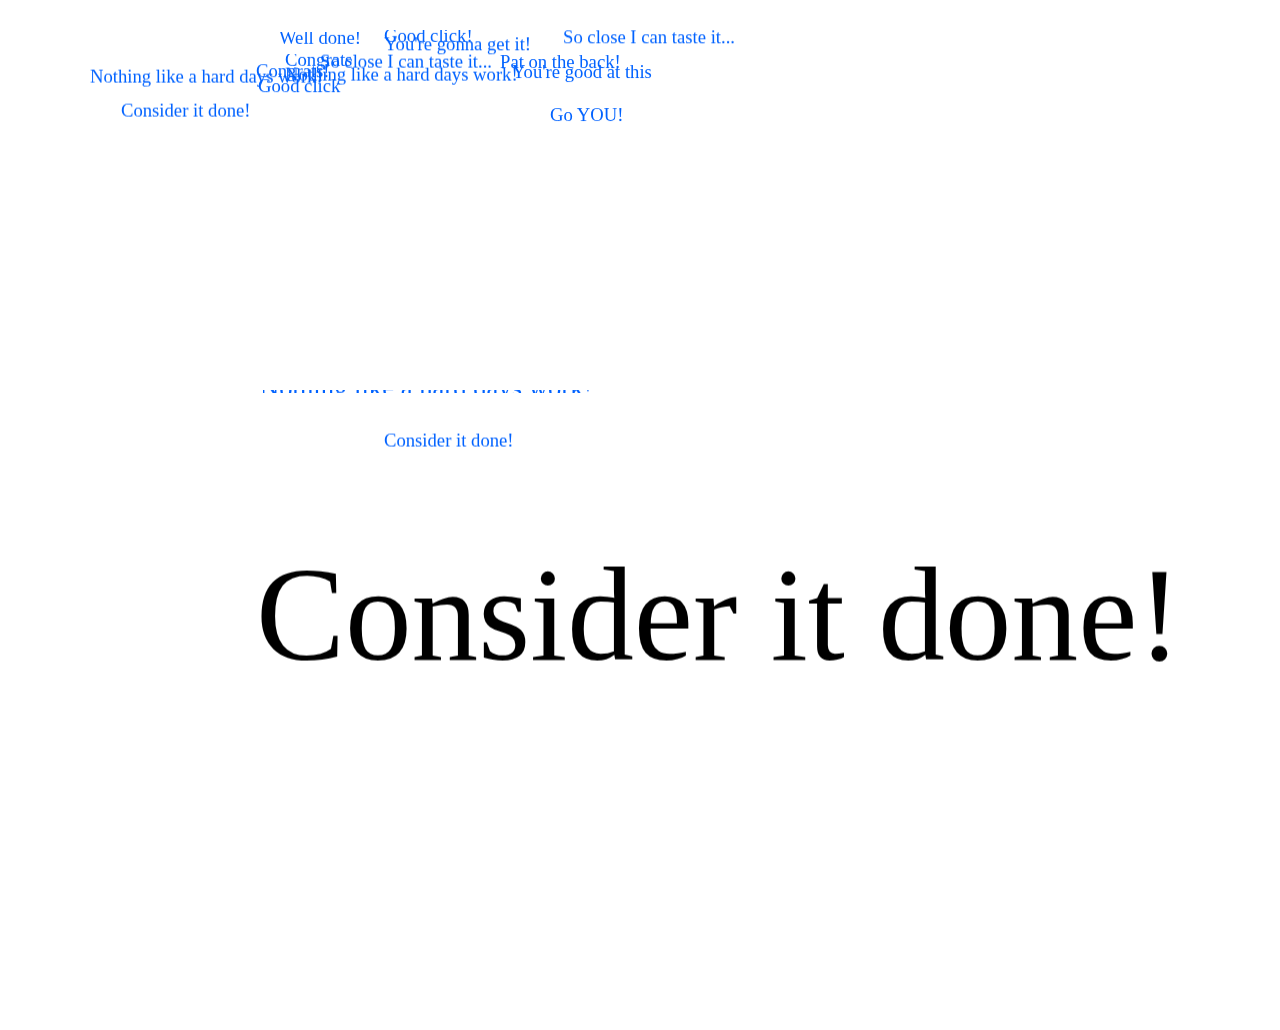
==== answer.html @ 893f012a "Add files via upload" ====
<html>
  <head>
    <title>MANIFESTIT.SEXY</title>
    
    

    <div id="header"></div>
    <body>
      <marquee
        style="
          z-index: 10;
         position: absolute;
        left: 30vw;
        top: 30;
          font-family: Cursive;
          font-size: 14pt;
          color: 0062ff;
          height: 1000;
        "
        scrollamount="50"
        direction="down"
        >Consider it done!</marquee
      ><marquee
        style="
          z-index: 10;
      position: absolute;
        left: 20vw;
        top: 30vh;
          font-family: Cursive;
          font-size: 100pt;
          color: black;
          height: 457;
        "
        scrollamount="50"
        direction="down"
        >Consider it done!</marquee
      ><marquee
        style="
          z-index: 10;
        position: absolute;
        left: 30vw;
        top: 30;
          font-family: Cursive;
          font-size: 14pt;
          color: 0062ff;
          height: 266;
        "
        scrollamount="2"
        direction="down"
        >Good click!</marquee
      ><marquee
        style="
          z-index: 20;
         position: absolute;
        left: 30vw;
        top: 30;
          font-family: Cursive;
          font-size: 14pt;
          color: 0062ff;
          height: 206;
        "
        scrollamount="3"
        direction="down"
        >You're gonna get it!</marquee
      ><marquee
        style="
          z-index: 22;
      position: absolute;
        left: 20vw;
        top: 40;
          font-family: Cursive;
          font-size: 14pt;
          color: 0062ff;
          height: 73;
        "
        scrollamount="5"
        direction="down"
        >Congrats!</marquee
      ><marquee
        style="
          z-index: 2;
        position: absolute;
        left: 44vw;
        top: 23;
          font-family: Cursive;
          font-size: 14pt;
          color: 0062ff;
          height: 86;
        "
        scrollamount="3"
        direction="down"
        >So close I can taste it...</marquee
      ><marquee
        style="
          z-index: 2;
           position: absolute;
        left: 40vw;
        top: 24;
          font-family: Cursive;
          font-size: 14pt;
          color: 0062ff;
          height: 408;
        "
        scrollamount="7"
        direction="down"
        >You're good at this</marquee
      ><marquee
        style="
          z-index: 2;
       position: absolute;
        left: 100vw;
        top: 35vh;
          font-family: Cursive;
          font-size: 14pt;
          color: 0062ff;
          height: 359;
        "
        scrollamount="5"
        direction="down"
        >So close I can taste it...</marquee
      ><marquee
        style="
          z-index: 2;
        position: absolute;
        left: 234vw;
        top: 234vh;
          font-family: Cursive;
          font-size: 14pt;
          color: 0062ff;
          height: 296;
        "
        scrollamount="7"
        direction="down"
        >Well done!</marquee
      ><marquee
        style="
          z-index: 2;
         position: absolute;
        left: 25vw;
        top: 22;
          font-family: Cursive;
          font-size: 14pt;
          color: 0062ff;
          height: 193;
        "
        direction="down"
        >So close I can taste it...</marquee
      ><marquee
        style="
          z-index: 2;
        position: absolute;
        left: 300vw;
        top: 300vh;
          font-family: Cursive;
          font-size: 14pt;
          color: 0062ff;
          height: 226;
        "
        scrollamount="3"
        direction="down"
        >Pat on the back!</marquee
      ><marquee
        style="
          z-index: 2;
          position: absolute;
          left: 500;
          top: 14;
          font-family: Cursive;
          font-size: 14pt;
          color: 0062ff;
          height: 380;
        "
        scrollamount="7"
        direction="down"
        >Pat on the back!</marquee
      ><marquee
        style="
          z-index: 2;
          position: absolute;
          left: 550;
          top: 67;
          font-family: Cursive;
          font-size: 14pt;
          color: 0062ff;
          height: 276;
        "
        scrollamount="7"
        direction="down"
        >Go YOU!</marquee
      ><marquee
        style="
          z-index: 2;
          position: absolute;
          left: 279;
          top: 32;
          font-family: Cursive;
          font-size: 14pt;
          color: 0062ff;
          height: 439;
        "
        scrollamount="2"
        direction="down"
        >Well done!</marquee
      ><marquee
        style="
          z-index: 2;
          position: absolute;
          left: 285;
          top: 54;
          font-family: Cursive;
          font-size: 14pt;
          color: 0062ff;
          height: 431;
        "
        scrollamount="2"
        direction="down"
        >Congrats</marquee
      ><marquee
        style="
          z-index: 2;
          position: absolute;
          left: 258;
          top: 55;
          font-family: Cursive;
          font-size: 14pt;
          color: 0062ff;
          height: 103;
        "
        scrollamount="5"
        direction="down"
        >Good click</marquee
      ><marquee
        style="
          z-index: 2;
          position: absolute;
          left: 121;
          top: 71;
          font-family: Cursive;
          font-size: 14pt;
          color: 0062ff;
          height: 263;
        "
        direction="down"
        >Consider it done!</marquee
      ><marquee
        style="
          z-index: 2;
          position: absolute;
          left: 90;
          top: 37;
          font-family: Cursive;
          font-size: 14pt;
          color: 0062ff;
          height: 369;
        "
        direction="down"
        >Nothing like a hard days work!</marquee
      ><marquee
        style="
          z-index: 2;
          position: absolute;
          left: 285;
          top: 35;
          font-family: Cursive;
          font-size: 14pt;
          color: 0062ff;
          height: 317;
        "
        scrollamount="6"
        direction="down"
        >Nothing like a hard days work!</marquee
      ><marquee
        style="
          z-index: 2;
          position: absolute;
          left: 260;
          top: 390;
          font-family: Cursive;
          font-size: 20pt;
          color: 0062ff;
          height: 3;
        "
        scrollamount="10"
        direction="down"
        >Nothing like a hard days work!</marquee
      ><span style="position: absolute;"></span>
    </body>
  </head>
</html>
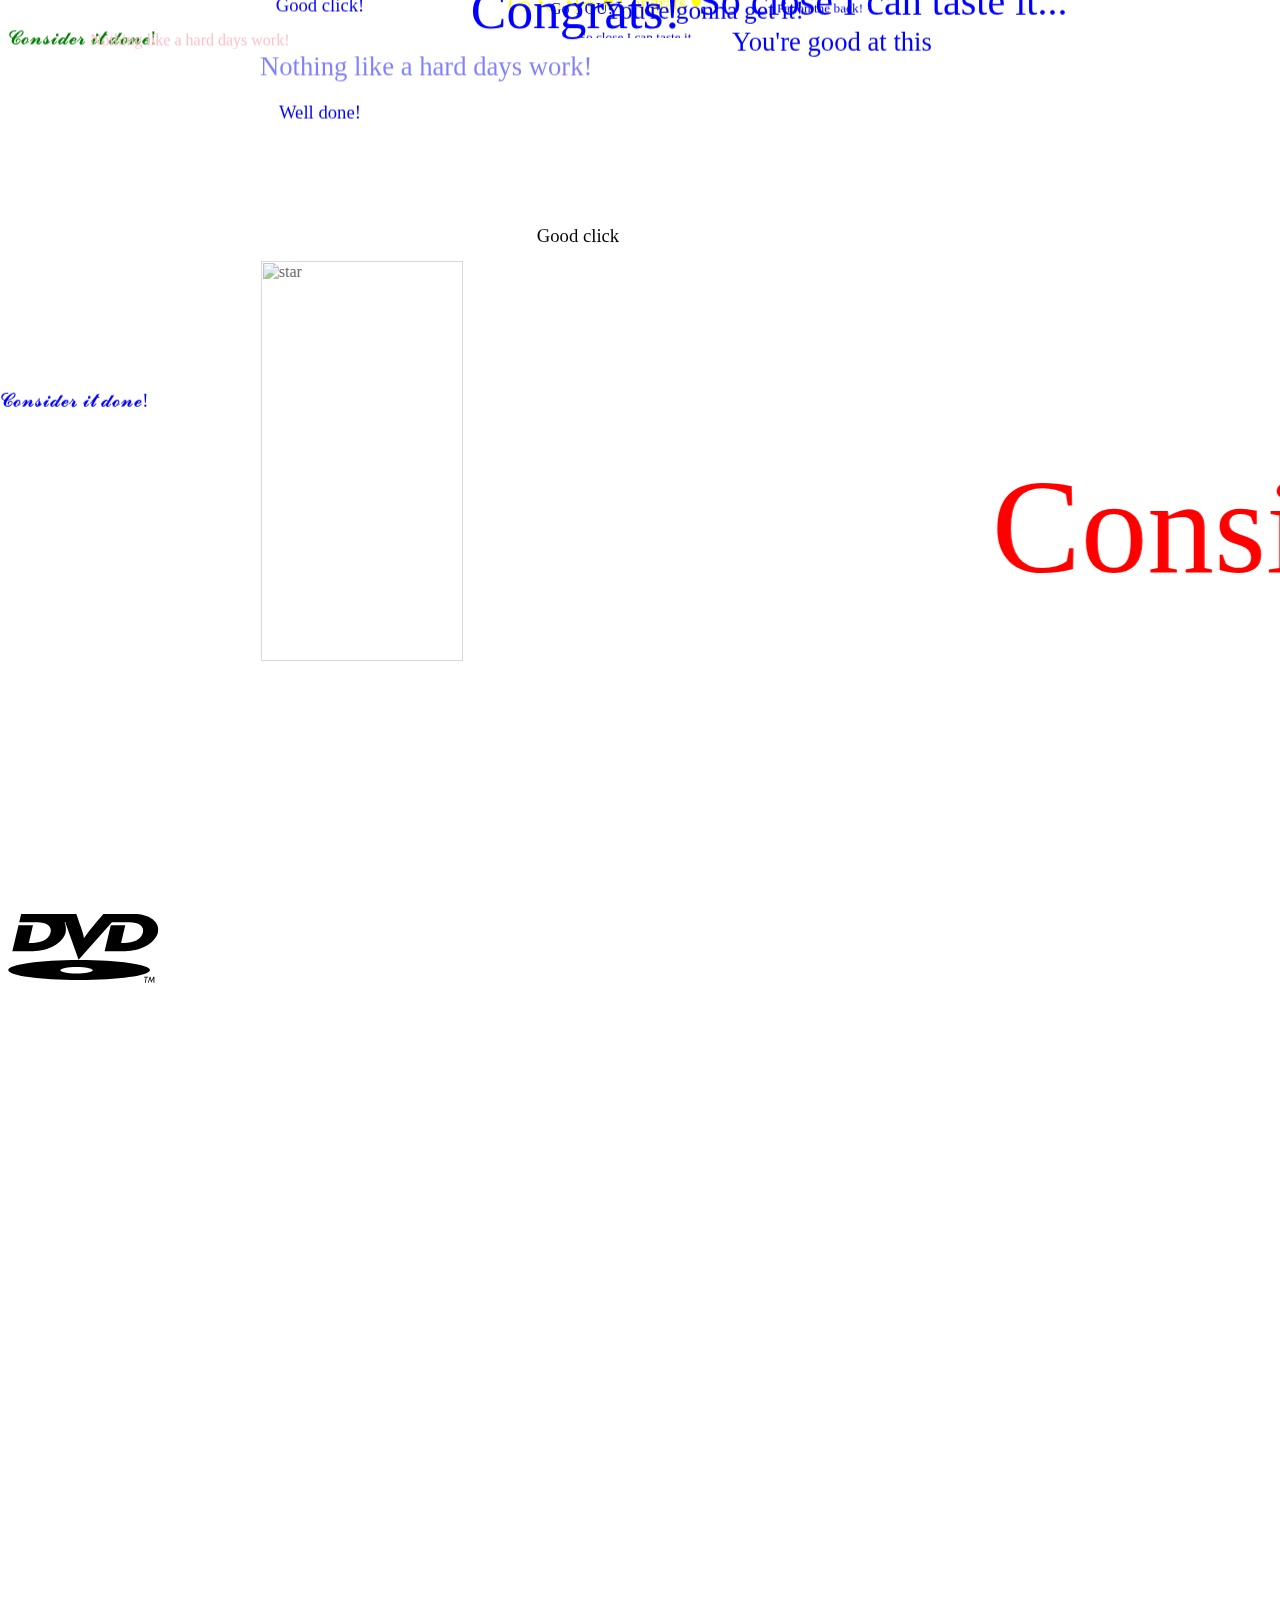
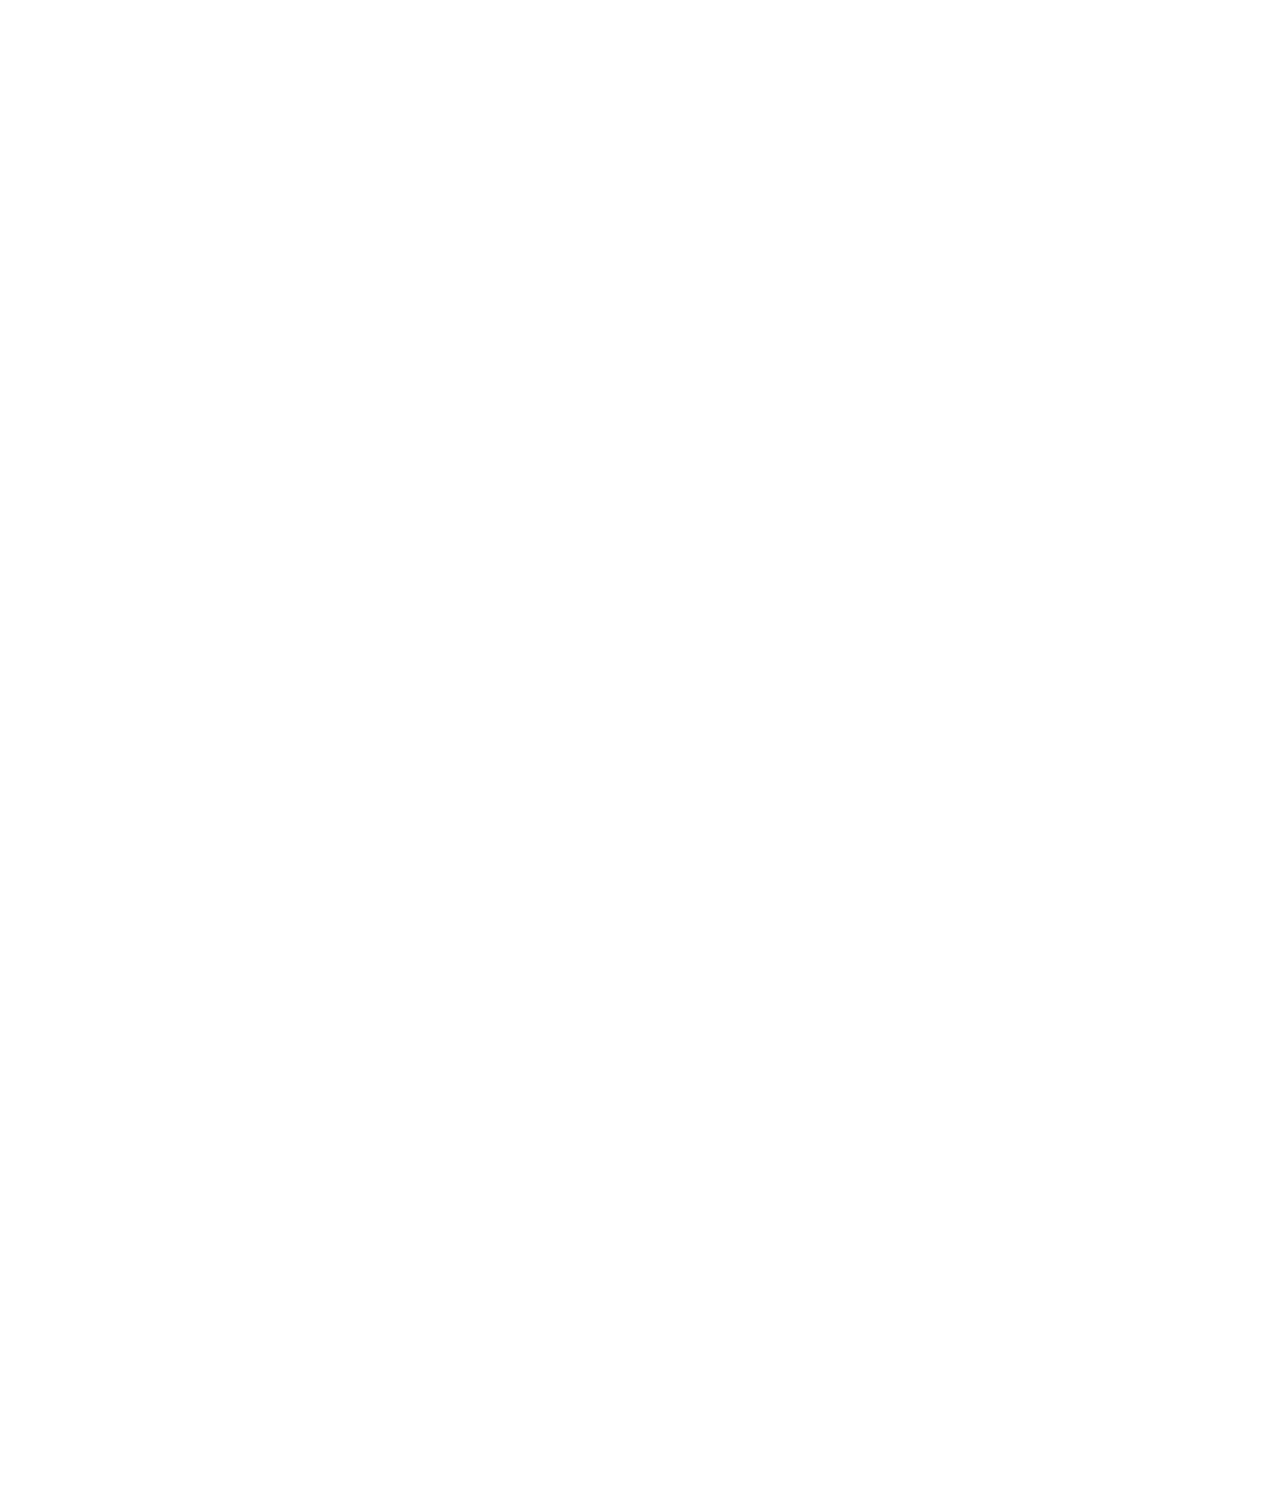
==== commit 7dbcfd77: "Add files via upload" ====
--- a/answer.html
+++ b/answer.html
@@ -1,289 +1,342 @@
 <html>
   <head>
-    <title>MANIFESTIT.SEXY</title>
-    
-    
-
+    <div id="animate-area"></div>
+    <title>MANIFESTNOW.SEXY</title>
+    <link rel="answer" href="answer.css" />
     <div id="header"></div>
-    <body>
-      <marquee
-        style="
-          z-index: 10;
-         position: absolute;
+    <img
+      src="https://cdn.glitch.global/644310c2-8202-41b6-a84c-ab193a244ce9/well-done-good-job.gif?v=1649757965945"
+      alt="star"
+      class="center"
+      style="width: 40%; height: 30%; padding: 20%; height: 400px; opacity: 60%"
+    />
+
+    <div class="marquee">
+      <svg width="153px" height="69px">
+        <g>
+          <path
+            class="logo"
+            d="M140.186,63.52h-1.695l-0.692,5.236h-0.847l0.77-5.236h-1.693l0.076-0.694h4.158L140.186,63.52L140.186,63.52z M146.346,68.756h-0.848v-4.545l0,0l-2.389,4.545l-1-4.545l0,0l-1.462,4.545h-0.771l1.924-5.931h0.695l0.924,4.006l2.078-4.006 h0.848V68.756L146.346,68.756z M126.027,0.063H95.352c0,0-8.129,9.592-9.654,11.434c-8.064,9.715-9.523,12.32-9.779,13.02 c0.063-0.699-0.256-3.304-3.686-13.148C71.282,8.7,68.359,0.062,68.359,0.062H57.881V0L32.35,0.063H13.169l-1.97,8.131 l14.543,0.062h3.365c9.336,0,15.055,3.747,13.467,10.354c-1.717,7.24-9.91,10.416-18.545,10.416h-3.24l4.191-17.783H10.502 L4.34,37.219h20.578c15.432,0,30.168-8.13,32.709-18.608c0.508-1.906,0.443-6.67-0.764-9.527c0-0.127-0.063-0.191-0.127-0.444 c-0.064-0.063-0.127-0.509,0.127-0.571c0.128-0.062,0.383,0.189,0.445,0.254c0.127,0.317,0.19,0.57,0.19,0.57l13.083,36.965 l33.344-37.6h14.1h3.365c9.337,0,15.055,3.747,13.528,10.354c-1.778,7.24-9.972,10.416-18.608,10.416h-3.238l4.191-17.783h-14.481 l-6.159,25.976h20.576c15.434,0,30.232-8.13,32.709-18.608C152.449,8.193,141.523,0.063,126.027,0.063L126.027,0.063z M71.091,45.981c-39.123,0-70.816,4.512-70.816,10.035c0,5.59,31.693,10.034,70.816,10.034c39.121,0,70.877-4.444,70.877-10.034 C141.968,50.493,110.212,45.981,71.091,45.981L71.091,45.981z M68.55,59.573c-8.956,0-16.196-1.523-16.196-3.365 c0-1.84,7.239-3.303,16.196-3.303c8.955,0,16.195,1.463,16.195,3.303C84.745,58.05,77.505,59.573,68.55,59.573L68.55,59.573z"
+          />
+        </g>
+      </svg>
+    </div>
+  </head>
+  <body>
+    <marquee
+      style="
+        z-index: 10;
+        position: absolute;
+        left: 0vw;
+        top: 0;
+        font-family: Cursive;
+        font-size: 14pt;
+        color: blue;
+        height: 1000;
+      "
+      scrollamount="50"
+      direction="down"
+      >𝓒𝓸𝓷𝓼𝓲𝓭𝓮𝓻 𝓲𝓽 𝓭𝓸𝓷𝓮!</marquee
+    ><marquee
+      style="
+        z-index: 10;
+        position: absolute;
+        left: 0vw;
+        top: 50vh;
+        font-family: Cursive;
+        font-size: 100pt;
+        color: red;
+        height: 1000;
+      "
+      scrollamount="35"
+      direction="infinite"
+      >Consider it done!</marquee
+    ><marquee
+      style="
+        z-index: 10;
+        position: absolute;
+        left: 0vw;
+        top: 0;
+        font-family: Cursive;
+        font-size: 14pt;
+        color: blue;
+        height: 1000;
+        text-align: center;
+        width: 50vw;
+      "
+      scrollamount="2"
+      direction="down"
+      >Good click!</marquee
+    ><marquee
+      style="
+        z-index: 20;
+        position: absolute;
         left: 30vw;
-        top: 30;
-          font-family: Cursive;
-          font-size: 14pt;
-          color: 0062ff;
-          height: 1000;
-        "
-        scrollamount="50"
-        direction="down"
-        >Consider it done!</marquee
-      ><marquee
-        style="
-          z-index: 10;
-      position: absolute;
+        top: 0;
+        font-family: Cursive;
+        font-size: 19pt;
+        color: blue;
+        height: 1000;
+        text-align: center;
+        width: 50vw;
+      "
+      scrollamount="3"
+      direction="down"
+      >You're gonna get it!</marquee
+    ><marquee
+      style="
+        z-index: 22;
+        position: absolute;
         left: 20vw;
-        top: 30vh;
-          font-family: Cursive;
-          font-size: 100pt;
-          color: black;
-          height: 457;
-        "
-        scrollamount="50"
-        direction="down"
-        >Consider it done!</marquee
-      ><marquee
-        style="
-          z-index: 10;
-        position: absolute;
-        left: 30vw;
-        top: 30;
-          font-family: Cursive;
-          font-size: 14pt;
-          color: 0062ff;
-          height: 266;
-        "
-        scrollamount="2"
-        direction="down"
-        >Good click!</marquee
-      ><marquee
-        style="
-          z-index: 20;
-         position: absolute;
-        left: 30vw;
-        top: 30;
-          font-family: Cursive;
-          font-size: 14pt;
-          color: 0062ff;
-          height: 206;
-        "
-        scrollamount="3"
-        direction="down"
-        >You're gonna get it!</marquee
-      ><marquee
-        style="
-          z-index: 22;
-      position: absolute;
-        left: 20vw;
-        top: 40;
-          font-family: Cursive;
-          font-size: 14pt;
-          color: 0062ff;
-          height: 73;
-        "
-        scrollamount="5"
-        direction="down"
-        >Congrats!</marquee
-      ><marquee
-        style="
-          z-index: 2;
+        top: 0;
+        font-family: Cursive;
+        font-size: 40pt;
+        color: blue;
+        height: 1000;
+        text-align: center;
+        width: 50vw;
+      "
+      scrollamount="5"
+      direction="down"
+      >Congrats!</marquee
+    ><marquee
+      style="
+        z-index: 2;
         position: absolute;
         left: 44vw;
-        top: 23;
-          font-family: Cursive;
-          font-size: 14pt;
-          color: 0062ff;
-          height: 86;
-        "
-        scrollamount="3"
-        direction="down"
-        >So close I can taste it...</marquee
-      ><marquee
-        style="
-          z-index: 2;
-           position: absolute;
+        top: 0;
+        font-family: Cursive;
+        font-size: 30pt;
+        color: blue;
+        height: 1000;
+        text-align: center;
+        width: 50vw;
+      "
+      scrollamount="3"
+      direction="down"
+      >So close I can taste it...</marquee
+    ><marquee
+      style="
+        z-index: 2;
+        position: absolute;
         left: 40vw;
-        top: 24;
-          font-family: Cursive;
-          font-size: 14pt;
-          color: 0062ff;
-          height: 408;
-        "
-        scrollamount="7"
-        direction="down"
-        >You're good at this</marquee
-      ><marquee
-        style="
-          z-index: 2;
-       position: absolute;
+        top: 0;
+        font-family: Cursive;
+        font-size: 20pt;
+        color: blue;
+        height: 1000;
+        text-align: center;
+        width: 50vw;
+      "
+      scrollamount="7"
+      direction="down"
+      >You're good at this</marquee
+    ><marquee
+      style="
+        z-index: 2;
+        position: absolute;
         left: 100vw;
-        top: 35vh;
-          font-family: Cursive;
-          font-size: 14pt;
-          color: 0062ff;
-          height: 359;
-        "
-        scrollamount="5"
-        direction="down"
-        >So close I can taste it...</marquee
-      ><marquee
-        style="
-          z-index: 2;
+        top: 0vh;
+        font-family: Cursive;
+        font-size: 10pt;
+        color: blue;
+        height: 1000;
+        text-align: center;
+        width: 50vw;
+      "
+      scrollamount="5"
+      direction="down"
+      >So close I can taste it...</marquee
+    ><marquee
+      style="
+        z-index: 2;
         position: absolute;
         left: 234vw;
         top: 234vh;
-          font-family: Cursive;
-          font-size: 14pt;
-          color: 0062ff;
-          height: 296;
-        "
-        scrollamount="7"
-        direction="down"
-        >Well done!</marquee
-      ><marquee
-        style="
+        font-family: Cursive;
+        font-size: 30pt;
+        color: blue;
+        height: 1000;
+        text-align: center;
+        width: 50vw;
+      "
+      scrollamount="10"
+      direction="down"
+      >Well done!</marquee
+    ><marquee
+      style="
           z-index: 2;
          position: absolute;
         left: 25vw;
         top: 22;
           font-family: Cursive;
-          font-size: 14pt;
-          color: 0062ff;
-          height: 193;
-        "
-        direction="down"
-        >So close I can taste it...</marquee
-      ><marquee
-        style="
-          z-index: 2;
+          font-size: 10pt;
+          color: blue;
+                opacity: 50%
+
+          height: 1000;
+          text-align: center;
+  width: 50vw;
+        "
+      scrollamount="20"
+      direction="down"
+      >So close I can taste it...</marquee
+    ><marquee
+      style="
+        z-index: 2;
         position: absolute;
         left: 300vw;
-        top: 300vh;
-          font-family: Cursive;
-          font-size: 14pt;
-          color: 0062ff;
-          height: 226;
-        "
-        scrollamount="3"
-        direction="down"
-        >Pat on the back!</marquee
-      ><marquee
-        style="
+        top: 0vh;
+        font-family: Cursive;
+        font-size: 20pt;
+        color: blue;
+        height: 1000;
+        text-align: center;
+        width: 50vw;
+      "
+      scrollamount="3"
+      direction="down"
+      >Pat on the back!</marquee
+    ><marquee
+      style="
           z-index: 2;
           position: absolute;
           left: 500;
-          top: 14;
-          font-family: Cursive;
-          font-size: 14pt;
-          color: 0062ff;
-          height: 380;
-        "
-        scrollamount="7"
-        direction="down"
-        >Pat on the back!</marquee
-      ><marquee
-        style="
+          top: 0;
+          font-family: Cursive;
+          font-size: 10pt;
+          color: blue;
+                opacity: 50%
+
+          height: 1000;
+          text-align: center;
+  width: 50vw;
+        "
+      scrollamount="2"
+      direction="down"
+      >Pat on the back!</marquee
+    ><marquee
+      style="
           z-index: 2;
           position: absolute;
           left: 550;
-          top: 67;
-          font-family: Cursive;
+          top: 0;
+          font-family: Cursive;
+                opacity: 50%
+
           font-size: 14pt;
-          color: 0062ff;
-          height: 276;
-        "
-        scrollamount="7"
-        direction="down"
-        >Go YOU!</marquee
-      ><marquee
-        style="
+          color: blue;
+          height: 1000;
+        "
+      scrollamount="0"
+      direction="down"
+      >Go YOU!</marquee
+    ><marquee
+      style="
+        z-index: 2;
+        position: absolute;
+        left: 279;
+        top: 0;
+        font-family: Cursive;
+        font-size: 14pt;
+        color: blue;
+        height: 1000;
+      "
+      scrollamount="15"
+      direction="down"
+      >Well done!</marquee
+    ><marquee
+      style="
+        z-index: 2;
+        position: absolute;
+        left: 285;
+        top: 0;
+        font-family: Cursive;
+        font-size: 14pt;
+        color: yellow;
+        height: 1000;
+        text-align: center;
+        width: 50vw;
+      "
+      scrollamount="2"
+      direction="down"
+      >(っ◔◡◔)っ ♥ Congrats ♥</marquee
+    ><marquee
+      style="
+        z-index: 2;
+        position: absolute;
+        left: 258;
+        top: 0;
+        font-family: Cursive;
+        font-size: 14pt;
+        color: black;
+        height: 1000;
+        text-align: center;
+        width: 50vw;
+      "
+      scrollamount="30"
+      direction="down"
+      >Good click</marquee
+    ><marquee
+      style="
           z-index: 2;
           position: absolute;
-          left: 279;
-          top: 32;
+                opacity: 50%
+
+          left: 121;
+          top: 0;
           font-family: Cursive;
           font-size: 14pt;
-          color: 0062ff;
-          height: 439;
-        "
-        scrollamount="2"
-        direction="down"
-        >Well done!</marquee
-      ><marquee
-        style="
-          z-index: 2;
-          position: absolute;
-          left: 285;
-          top: 54;
-          font-family: Cursive;
-          font-size: 14pt;
-          color: 0062ff;
-          height: 431;
-        "
-        scrollamount="2"
-        direction="down"
-        >Congrats</marquee
-      ><marquee
-        style="
-          z-index: 2;
-          position: absolute;
-          left: 258;
-          top: 55;
-          font-family: Cursive;
-          font-size: 14pt;
-          color: 0062ff;
-          height: 103;
-        "
-        scrollamount="5"
-        direction="down"
-        >Good click</marquee
-      ><marquee
-        style="
-          z-index: 2;
-          position: absolute;
-          left: 121;
-          top: 71;
-          font-family: Cursive;
-          font-size: 14pt;
-          color: 0062ff;
-          height: 263;
-        "
-        direction="down"
-        >Consider it done!</marquee
-      ><marquee
-        style="
+          color: green;
+          height: 1000;
+        "
+      direction="down"
+      >𝓒𝓸𝓷𝓼𝓲𝓭𝓮𝓻 𝓲𝓽 𝓭𝓸𝓷𝓮!</marquee
+    ><marquee
+      style="
           z-index: 2;
           position: absolute;
           left: 90;
-          top: 37;
-          font-family: Cursive;
-          font-size: 14pt;
-          color: 0062ff;
-          height: 369;
-        "
-        direction="down"
-        >Nothing like a hard days work!</marquee
-      ><marquee
-        style="
-          z-index: 2;
-          position: absolute;
-          left: 285;
-          top: 35;
-          font-family: Cursive;
-          font-size: 14pt;
-          color: 0062ff;
-          height: 317;
-        "
-        scrollamount="6"
-        direction="down"
-        >Nothing like a hard days work!</marquee
-      ><marquee
-        style="
-          z-index: 2;
-          position: absolute;
-          left: 260;
-          top: 390;
-          font-family: Cursive;
-          font-size: 20pt;
-          color: 0062ff;
-          height: 3;
-        "
-        scrollamount="10"
-        direction="down"
-        >Nothing like a hard days work!</marquee
-      ><span style="position: absolute;"></span>
-    </body>
-  </head>
+          top: 0;
+          font-family: Cursive;
+                opacity: 50%
+
+          font-size: 30pt;
+          color: pink;
+          height: 1000;
+        "
+      direction="down"
+      >Nothing like a hard days work!</marquee
+    ><marquee
+      style="
+        z-index: 2;
+        position: absolute;
+        left: 0;
+        top: 0;
+        font-family: Monospace;
+        font-size: 120pt;
+        color: blue;
+        height: 1000;
+        opacity: 50%;
+      "
+      scrollamount="6"
+      direction="down"
+      >ɴᴏᴛʜɪɴɢ ʟɪᴋᴇ ᴀ ʜᴀʀᴅ ᴅᴀʏꜱ ᴡᴏʀᴋ... </marquee
+    ><marquee
+      style="
+        z-index: 2;
+        position: absolute;
+        left: 260;
+        top: 0;
+        font-family: Cursive;
+        font-size: 20pt;
+        color: blue;
+        height: 1000;
+        opacity: 50%;
+      "
+      scrollamount="10"
+      direction="down"
+      >Nothing like a hard days work!</marquee
+    ><span style="position: absolute"></span>
+  </body>
 </html>
--- a/answer.css
+++ b/answer.css
@@ -0,0 +1,8 @@
+body {
+  background-color: pink;
+}
+
+marquee {
+  text-align: center;
+  width: 50vw;
+}
